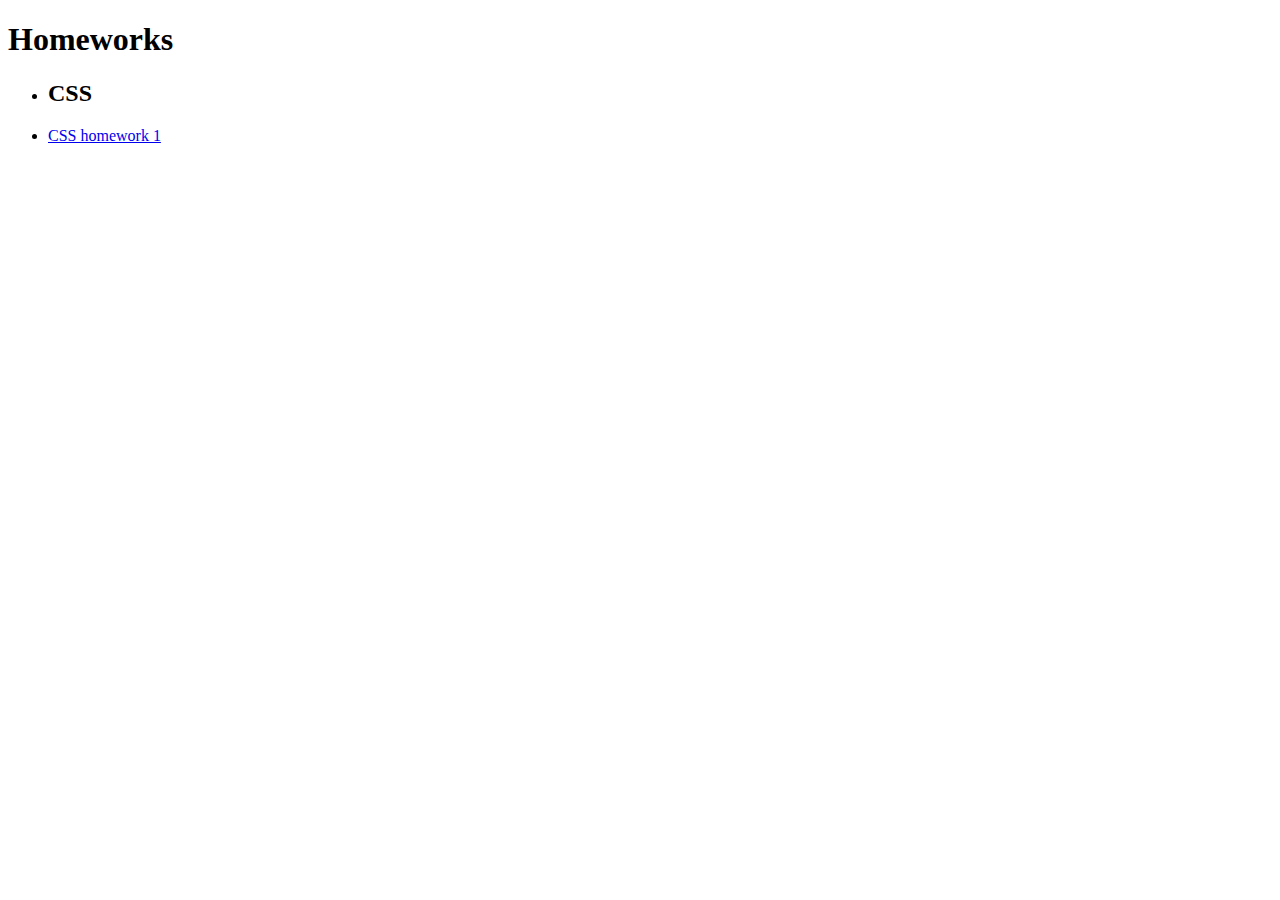
==== index.html @ 47303ea5 "first commit" ====
<!DOCTYPE html>
<html lang="en">
  <head>
    <meta charset="UTF-8" />
    <meta name="viewport" content="width=device-width, initial-scale=1.0" />
    <title>Level Up</title>
    <link rel="stylesheet" href="assets/css/style.css" />
  </head>
  <body>
    <div class="container">
      <h1>Homeworks</h1>
      <ul class="collection">
        <li class="collection-item">
          <h2>CSS</h2>
        </li>
        <li class="collection-item">
          <p>
            <a href="css/homework-1">CSS homework 1</a>
          </p>
        </li>
      </ul>
    </div>
    
    <script src="assets/js/app.js"></script>
  </body>
</html>
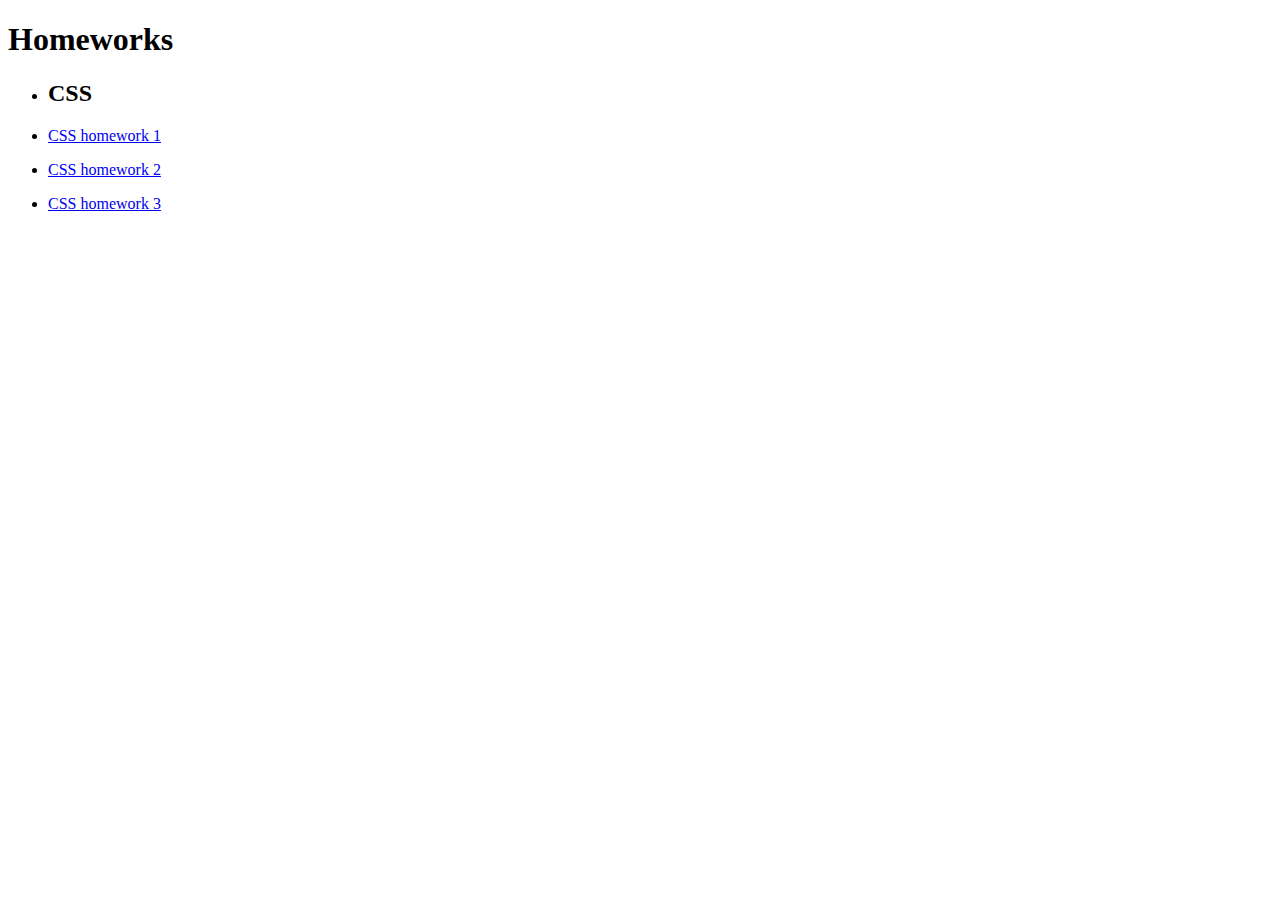
==== commit d9259137: "css hw 3" ====
--- a/index.html
+++ b/index.html
@@ -15,7 +15,17 @@
         </li>
         <li class="collection-item">
           <p>
-            <a href="css/homework-1">CSS homework 1</a>
+            <a href="public/views/css/homework-1/index.html">CSS homework 1</a>
+          </p>
+        </li>
+        <li class="collection-item">
+          <p>
+            <a href="public/views/css/homework-2/index.html">CSS homework 2</a>
+          </p>
+        </li>
+        <li class="collection-item">
+          <p>
+            <a href="public/views/css/homework-3/index.html">CSS homework 3</a>
           </p>
         </li>
       </ul>
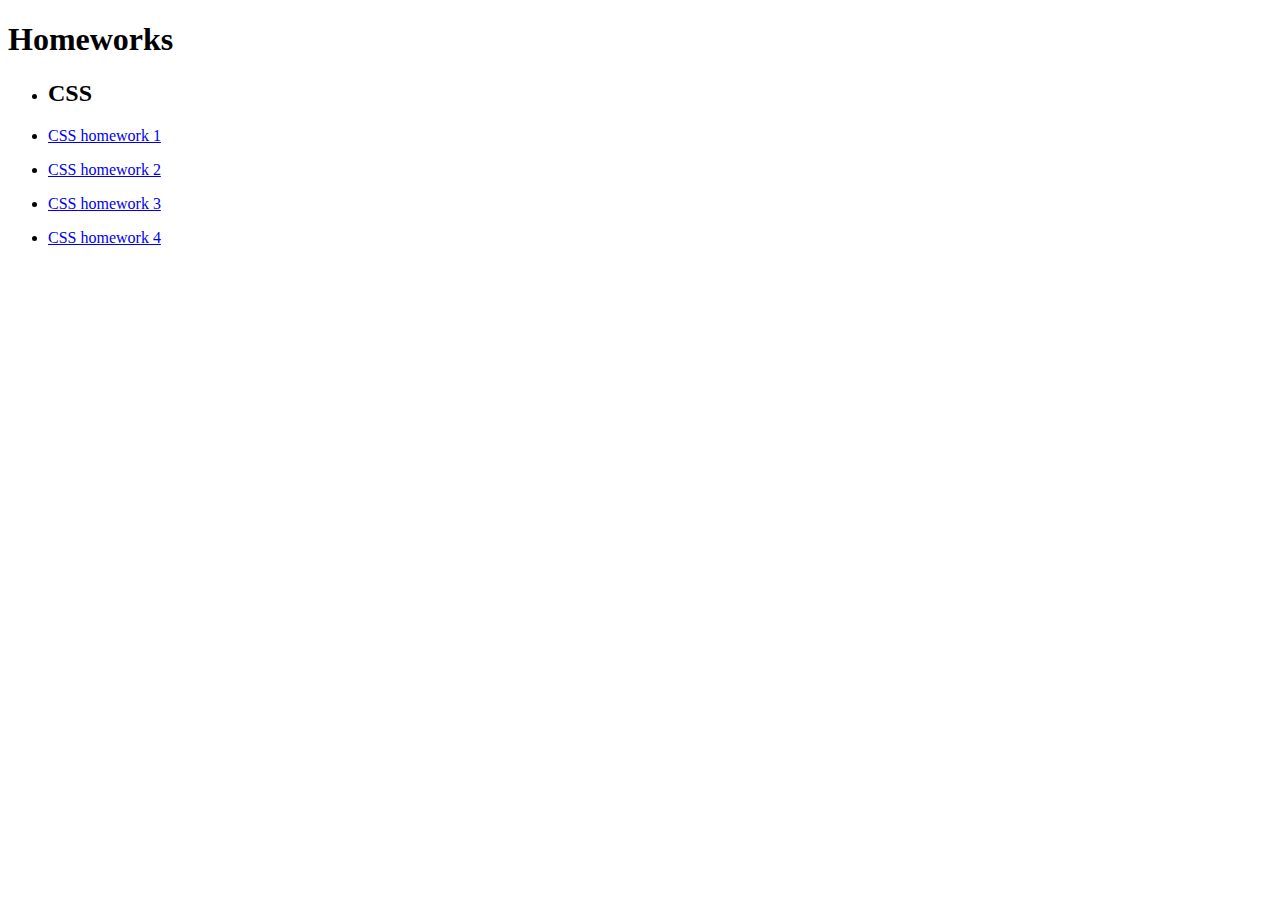
==== commit aa9f95a1: "css hw 4" ====
--- a/index.html
+++ b/index.html
@@ -15,17 +15,22 @@
         </li>
         <li class="collection-item">
           <p>
-            <a href="public/views/css/homework-1/index.html">CSS homework 1</a>
+            <a href="css/homework-1">CSS homework 1</a>
           </p>
         </li>
         <li class="collection-item">
           <p>
-            <a href="public/views/css/homework-2/index.html">CSS homework 2</a>
+            <a href="css/homework-2">CSS homework 2</a>
           </p>
         </li>
         <li class="collection-item">
           <p>
-            <a href="public/views/css/homework-3/index.html">CSS homework 3</a>
+            <a href="css/homework-3">CSS homework 3</a>
+          </p>
+        </li>
+        <li class="collection-item">
+          <p>
+            <a href="css/homework-4">CSS homework 4</a>
           </p>
         </li>
       </ul>
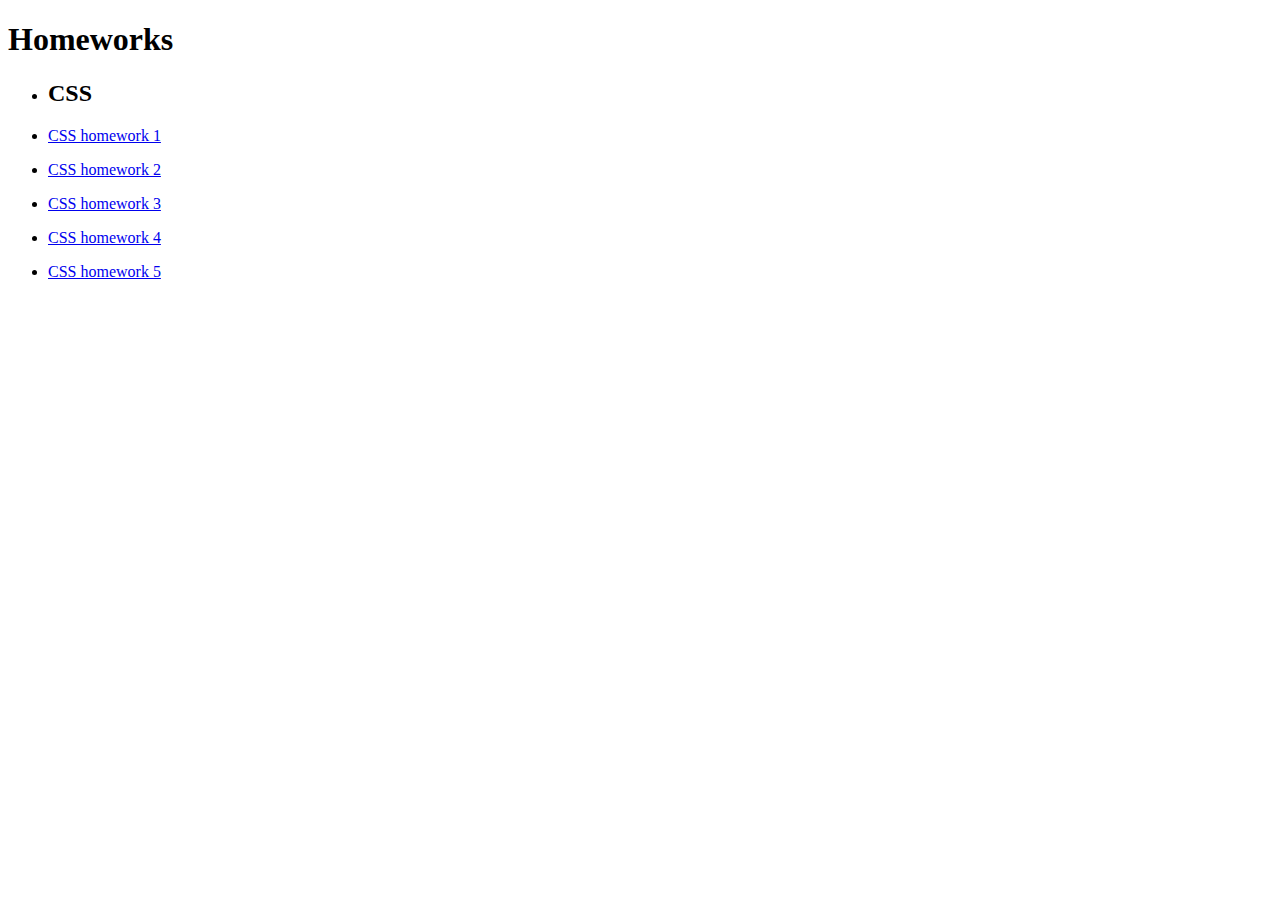
==== commit 8973b6df: "css hw 5" ====
--- a/index.html
+++ b/index.html
@@ -33,6 +33,11 @@
             <a href="css/homework-4">CSS homework 4</a>
           </p>
         </li>
+        <li class="collection-item">
+          <p>
+            <a href="css/homework-5">CSS homework 5</a>
+          </p>
+        </li>
       </ul>
     </div>
     
